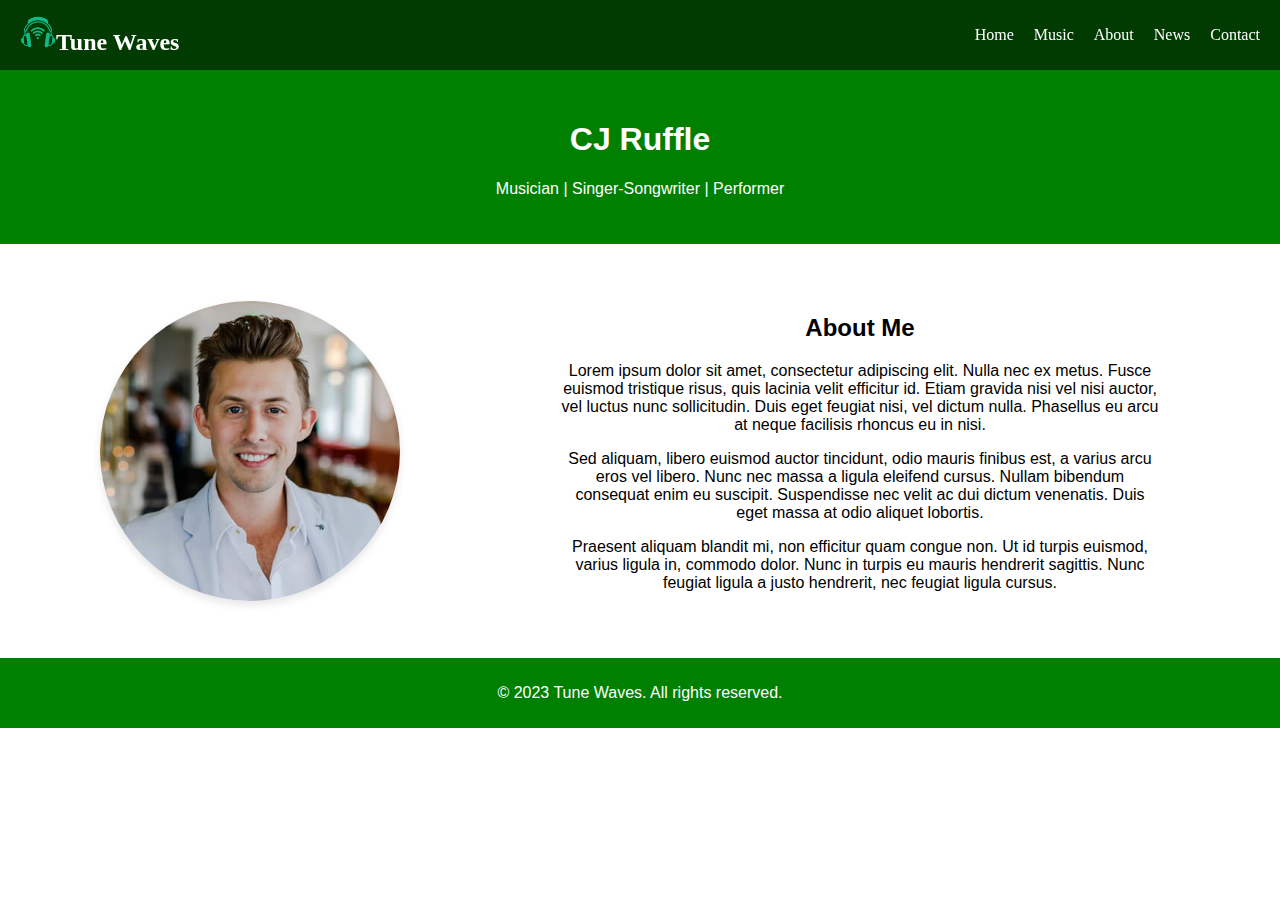
==== about.html @ 94e7f2b4 "first commit" ====
<!DOCTYPE html>
<html lang="en">
<head>
  <meta charset="UTF-8">
  <meta name="viewport" content="width=device-width, initial-scale=1.0">
  <title>Tune Waves</title>
  <link rel="icon" type="image/x-icon" href="assets/img/xcon.png">
  <link rel="stylesheet" href="styles.css">
</head>
<body>
  <header>
    <div class="header-content">
      <div class="logo"><img src="assets/img/frcon.png" width="36px" alt="">Tune Waves</div>
      <div class="hamburger">
        <div class="line"></div>
        <div class="line"></div>
        <div class="line"></div>
      </div>
      <nav class="nav-links-container">
        <ul class="nav-links">
          <li><a href="index.html">Home</a></li>
          <li><a href="music.html">Music</a></li>
          <li><a href="about.html">About</a></li>
          <li><a href="news.html">News</a></li>
          <li><a href="contact.html">Contact</a></li>
        </ul>
      </nav>
      <nav class="nav-b">
        <ul >
          <li><a href="index.html">Home</a></li>
          <li><a href="music.html">Music</a></li>
          <li><a href="about.html">About</a></li>
          <li><a href="news.html">News</a></li>
          <li><a href="contact.html">Contact</a></li>
        </ul>
      </nav>
     
    </div>
  </header>

  <div class="tender">
    <h1>CJ Ruffle</h1>
    <p>Musician | Singer-Songwriter | Performer</p>
  </div>
  <div class="about-container">
    <img class="profile-image" src="assets/img/testimonials-4.jpg" alt="Musician Name">
    <div class="about-content">
      <h2>About Me</h2>
      <p>
        Lorem ipsum dolor sit amet, consectetur adipiscing elit. Nulla nec ex metus. Fusce
        euismod tristique risus, quis lacinia velit efficitur id. Etiam gravida nisi vel
        nisi auctor, vel luctus nunc sollicitudin. Duis eget feugiat nisi, vel dictum
        nulla. Phasellus eu arcu at neque facilisis rhoncus eu in nisi.
      </p>
      <p>
        Sed aliquam, libero euismod auctor tincidunt, odio mauris finibus est, a varius arcu
        eros vel libero. Nunc nec massa a ligula eleifend cursus. Nullam bibendum consequat
        enim eu suscipit. Suspendisse nec velit ac dui dictum venenatis. Duis eget massa at
        odio aliquet lobortis.
      </p>
      <p>
        Praesent aliquam blandit mi, non efficitur quam congue non. Ut id turpis euismod,
        varius ligula in, commodo dolor. Nunc in turpis eu mauris hendrerit sagittis. Nunc
        feugiat ligula a justo hendrerit, nec feugiat ligula cursus.
      </p>
    </div>
  </div>
</div>
<footer>
  <p>&copy; 2023 Tune Waves. All rights reserved.</p>
</footer>
</body>
<script>
hamburger = document.querySelector(".hamburger")
hamburger.onclick = function() {
  navB = document.querySelector(".nav-b");
  navB.classList.toggle("active");
}
</script>
</html>
---- styles.css ----
body {
  font-family: Arial, sans-serif;
  margin: 0;
  padding: 0;
}

header {
  background-color: #023902f8;
  color: #fff;
  padding: 10px 20px;
  position: fixed; /* Set the navbar to fixed position */
  top: 0; /* Position the navbar at the top of the page */
  width: 100%; /* Full width */
  z-index: 2;
}

.logo {
  font-size: 24px;
  font-weight: bold;
  font-family: Lucida Calligraphy ;
  
}

.nav-links {
  list-style: none;
  display: flex;
  justify-content: flex-end;
  align-items: center;
  font-family: Lucida Calligraphy ;
  padding-right: 40px;
}




.nav-links li {
  margin-left: 20px;
}

.nav-links a {
  color: #fff;
  text-decoration: none;
}

.header-content {
  display: flex;
  justify-content: space-between;
  align-items: center;
  overflow: hidden;
  
}

.hero {
  background-image: url(assets/img/macro-music-music-blur-wallpaper-preview.jpg);
  background-size: cover;
  background-position: center;
  height: 400px;
  display: flex;
  align-items: center;
  padding-top: 100px;
}

.hero-content {
  text-align: center;
  color: #fefefe;
  font-family: 'Times New Roman';
}

.hero-content h1 {
  font-size: 48px;
}

.hero-content p {
  font-size: 18px;
}

.btn {
  display: inline-block;
  padding: 10px 20px;
  background-color: green;
  color: #fff;
  text-decoration: none;
  border-radius: 5px;
}

.featured-artists,
.latest-albums {
  padding: 50px;
}

.featured-artists h2,
.latest-albums h2 {
  text-align: center;
}

.featured-artists,
.latest-albums h2 {
  color: green;
}

footer {
  background-color: green;
  color: #fff;
  text-align: center;
  padding: 10px;
}

.featured-artists .card-container,
.latest-albums .card-container {
  display: grid;
  grid-template-columns: repeat(auto-fit, minmax(200px, 1fr));
  gap: 20px;
}

.card {
  background-color: #f5f5f5;
  border-radius: 5px;
  padding: 20px;
  text-align: center;
  box-shadow: 0 2px 5px rgba(0, 0, 0, 0.1);
}

.card img {
  width: 30%;
  max-height: 150px;
  object-fit: cover;
  border-radius: 5px;
}

.card h3 {
  margin-top: 10px;
  font-size: 18px;
  color: green;
}

.card p {
  margin-top: 5px;
  font-size: 14px;
  color: green;
}


.nav-b ul{
  display: flex;
}

.nav-b ul li a{
  display: block;
  color: white;
  font-size: 20px;
  padding: 10px 25px;
  border-radius: 50px;
  transition: 0.2s;
  margin: 0 5px;
}

.nav-b ul li a:hover {
  color: #fefefe;
  background:green;
}

.hamburger{
  display: flex;
}

@media only screen and (min-width: 900px){
  .nav-b{
    display: none;
  }
}
@media only screen and (max-width: 900px){
  .hamburger{
    display: block;
    cursor: pointer;
    
  }

  .hamburger .line{
    width: 30px;
    height: 3px;
    background: #fefefe;
    margin: 6px 0; 
  }

  .nav-links{
    display: none;
  }

  .nav-b{
    height: 0px;
    position: absolute;
    top: 60px;
    left: 0;
    right: 0;
    width: 100vw;
    background: #11101b;
    transition: 0.5s;
    overflow: hidden;
  }

  .nav-b.active{
    height: 400px;
  }
  
  .nav-b ul{
    display: block;
    width: fit-content;
    margin: 60px auto 0 auto;
    text-align: center;
    transition: 0.5s;
    list-style: none;
    text-decoration: none;
    opacity: 0;
  }

  .nav-b.active ul {
    opacity: 1;
  }

  .nav-b ul li a{
    list-style-type: none;
    text-decoration: none;
    margin-bottom: 12px;
  }
}

.bar {
  width: 25px;
  height: 3px;
  background-color: #fff;
  margin: 6px 0;
  display: flex;
  flex-direction: column;
}

.circle-image {
  flex: 1;
  text-align: center;
}

.circle-image img {
  border-radius: 50%;
  width: 200px;
  height: 200px;
  object-fit: cover;
}

.appreciation-text {
  flex: 1;
  padding: 20px;
  text-align: left;
  color: black;
}

.appreciation-text h2 {
  font-size: 28px;
  color: green;
}

.appreciation-text p {
  font-size: 16px;
}

.tender {
  background-color: green;
  color: white;
  text-align: center;
  padding: 30px;
  font-family: Arial, sans-serif;
  padding-top: 100px;
}

.music-container {
  display: grid;
  grid-template-columns: repeat(auto-fit, minmax(200px, 1fr));
  gap: 20px;
  padding: 30px;
}

.music-card {
  background-color: #f1f1f1;
  padding: 20px;
  border-radius: 5px;
  box-shadow: 0 4px 8px rgba(0, 0, 0, 0.1);
  text-align: center;
}

.music-title {
  font-size: 18px;
  font-weight: bold;
  margin-bottom: 10px;
}

.audio-player {
  width: 100%;
  margin-bottom: 10px;
  overflow: hidden;
  z-index: 1;
}

.download-botton {
  background-color: #489f48;
  color: white;
  padding: 5px 10px;
  border: none;
  cursor: pointer;
  border-radius: 5px;
  outline: none;
}

.download-botton:hover {
  background-color: green;
}

.rock-tx{
  padding-top: 20px;
  font-size: x-large; 
  font-family: 'Borel', cursive;
  text-align: center;
  justify-content: center;
  align-items: center;
  display: flex;
}

.about-container {
  display: flex;
  flex-wrap: wrap;
  justify-content: space-around;
  align-items: center;
  padding: 30px;
}

.profile-image {
  width: 300px;
  height: 300px;
  border-radius: 50%;
  object-fit: cover;
  box-shadow: 0 4px 8px rgba(0, 0, 0, 0.1);
}

.about-content {
  max-width: 600px;
  padding: 20px;
  text-align: center;
}

@media screen and (max-width: 768px) {
  .about-container {
    flex-direction: column;
  }
}

.accordion {
  background-color: #f1f1f1;
  color: #333;
  font-family: 'Borel', cursive;
  font-weight: 500;
  font-size: 18px;
  cursor: pointer;
  padding: 18px;
  width: 100%;
  text-align: left;
  border: none;
  outline: none;
  transition: background-color 0.3s ease-in-out;
}

.accordion.active {
  background-color: #ddd;
}

.panel {
  display: none;
  background-color: white;
  padding: 18px;
}

.news-date {
  color: green;
  font-weight: bold;
  margin-bottom: 10px;
}

.kontact{
  padding-top: 100px;
}

.kontact .info-wrap {
  box-shadow: 0px 2px 15px rgba(0, 0, 0, 0.1);
  padding: 30px;
}

.kontact .info {
  background: #fff;
}

.kontact .info i {
  font-size: 20px;
  color: #1bbd36;
  float: left;
  width: 44px;
  height: 44px;
  border: 1px solid #1bbd36;
  display: flex;
  justify-content: center;
  align-items: center;
  border-radius: 50px;
  transition: all 0.3s;
}

.kontact .info h4 {
  padding: 0 0 0 60px;
  font-size: 22px;
  font-weight: 600;
  margin-bottom: 5px;
  color: #111;
}

.kontact .info p {
  padding: 0 0 0 60px;
  margin-bottom: 0;
  font-size: 14px;
  color: #444444;
}

.kontact .info:hover i {
  background: #1bbd36;
  color: #fff;
}

.man {
  padding: 20px;
}

.contact-section {
  max-width: 600px;
  margin: 0 auto;
  text-align: center;
}

.contact-section h2 {
  font-size: 28px;
}

.form-group {
  margin-bottom: 20px;
}

.form-group label {
  display: block;
  font-size: 16px;
  font-weight: bold;
  margin-bottom: 5px;
}

.form-group input,
.form-group textarea {
  width: 100%;
  padding: 10px;
  font-size: 16px;
  border: 1px solid #ccc;
  border-radius: 5px;
}

.form-group textarea {
  resize: vertical;
}

.bcon {
  display: inline-block;
  padding: 10px 20px;
  background-color: green;
  color: #fff;
  font-size: 16px;
  border: none;
  border-radius: 5px;
  cursor: pointer;
}
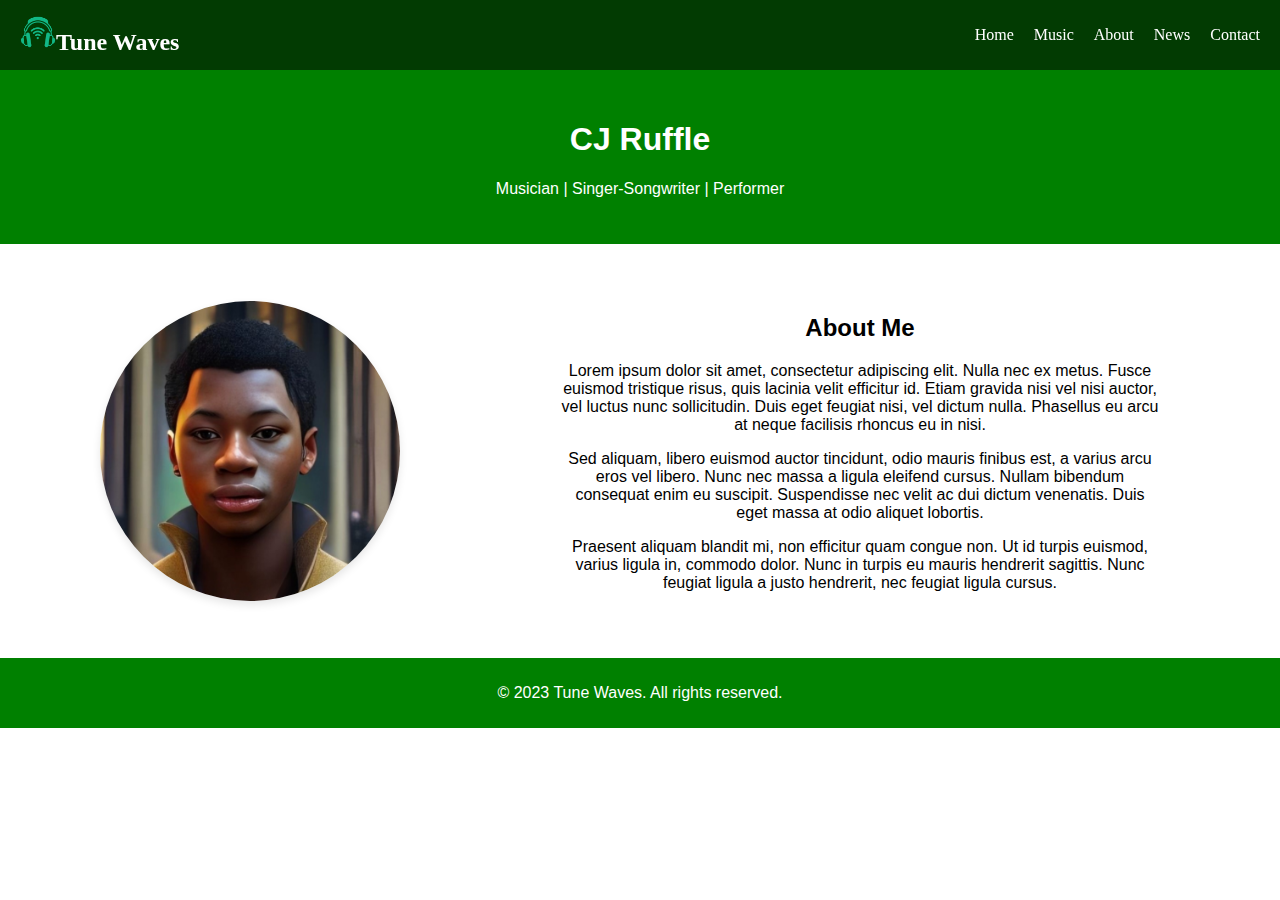
==== commit 734713a4: "third commit" ====
--- a/about.html
+++ b/about.html
@@ -43,7 +43,7 @@
     <p>Musician | Singer-Songwriter | Performer</p>
   </div>
   <div class="about-container">
-    <img class="profile-image" src="assets/img/testimonials-4.jpg" alt="Musician Name">
+    <img class="profile-image" src="assets/img/poto.png" alt="Musician Name">
     <div class="about-content">
       <h2>About Me</h2>
       <p>
--- a/styles.css
+++ b/styles.css
@@ -444,6 +444,7 @@
 
 .form-group {
   margin-bottom: 20px;
+  margin-right: 20px;
 }
 
 .form-group label {
